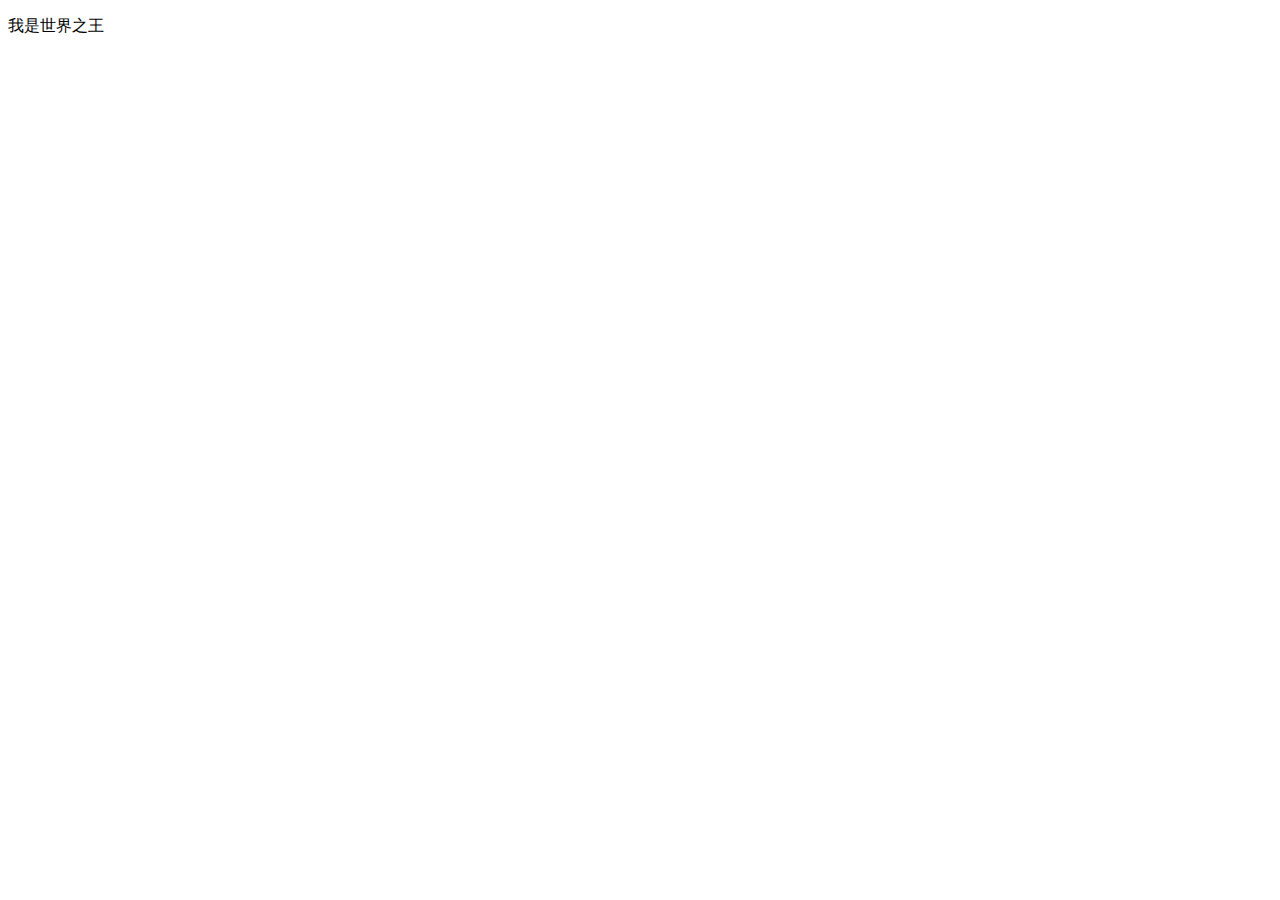
==== index.html @ 066c6be3 "my front page" ====
<!DOCTYPE html>
<html>
<head>
	<meta charset="utf-8">
	<meta http-equiv="X-UA-Compatible" content="IE=edge">
	<title>对面的女孩看过来</title>
	<link rel="stylesheet" href="">
</head>
<body>
	<p>
		我是世界之王
	</p>
</body>
</html>
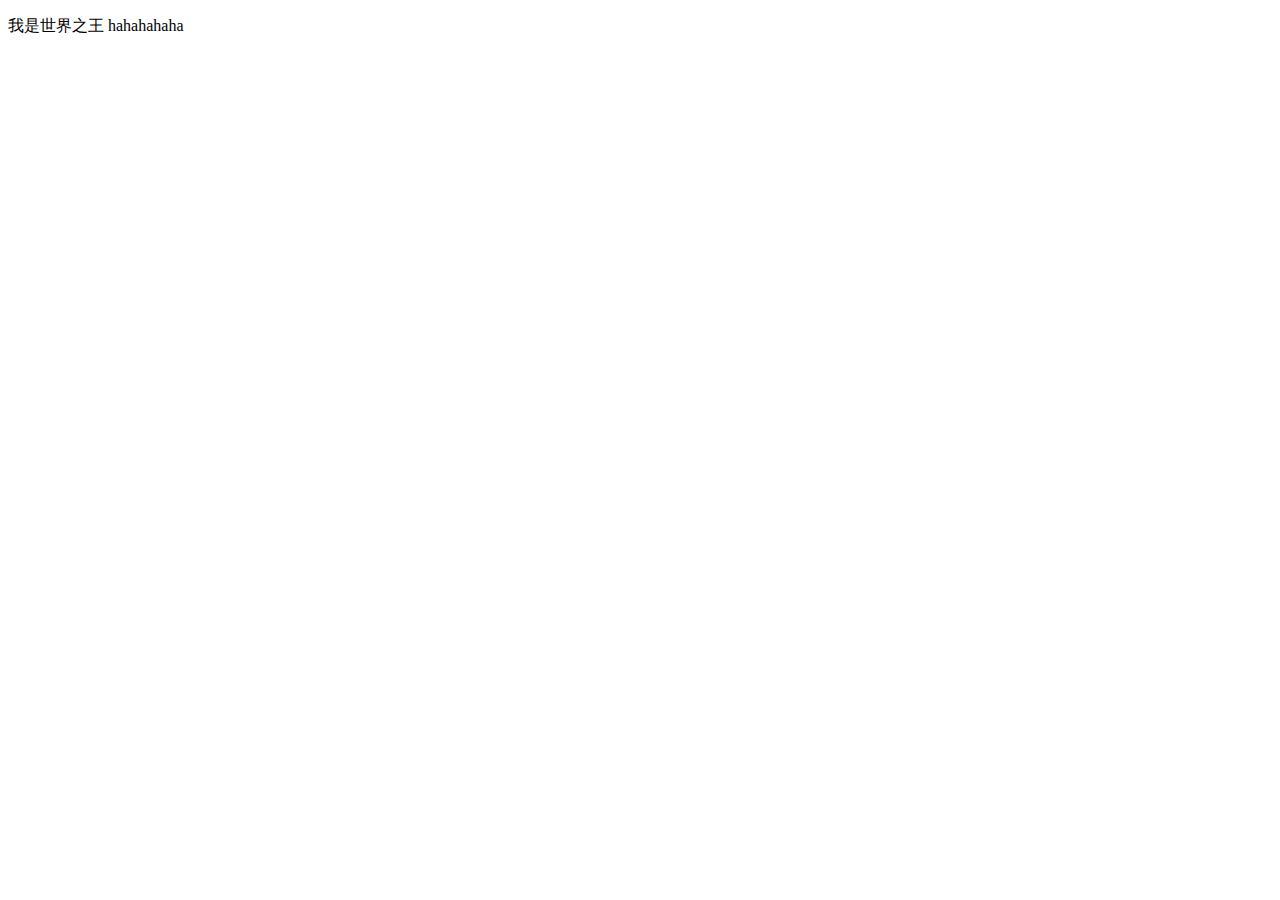
==== commit 09023243: "sadkjsa" ====
--- a/index.html
+++ b/index.html
@@ -8,7 +8,7 @@
 </head>
 <body>
 	<p>
-		我是世界之王
+		我是世界之王 hahahahaha
 	</p>
 </body>
 </html>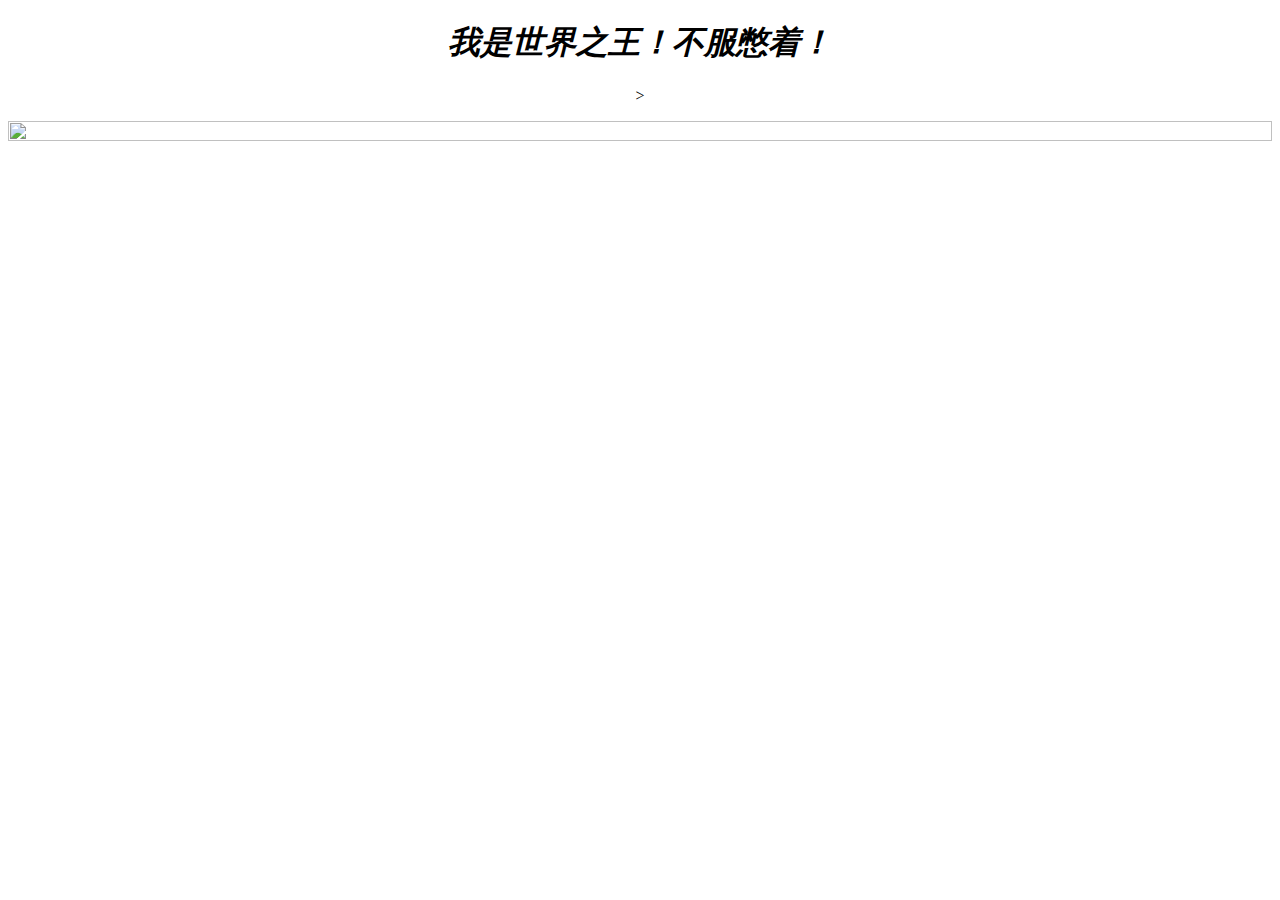
==== commit 6665cd97: "beijingtu" ====
--- a/index.html
+++ b/index.html
@@ -3,12 +3,13 @@
 <head>
 	<meta charset="utf-8">
 	<meta http-equiv="X-UA-Compatible" content="IE=edge">
-	<title>对面的女孩看过来</title>
+	<title>龙族</title>
 	<link rel="stylesheet" href="">
 </head>
 <body>
 	<p>
-		我是世界之王 hahahahaha
+		<center><i><h1>我是世界之王！不服憋着！</h1>></i></center>
 	</p>
+	<img src="http://img4.duitang.com/uploads/item/201203/06/20120306205758_U8YCu.jpeg"width="100%"height="100%">
 </body>
 </html>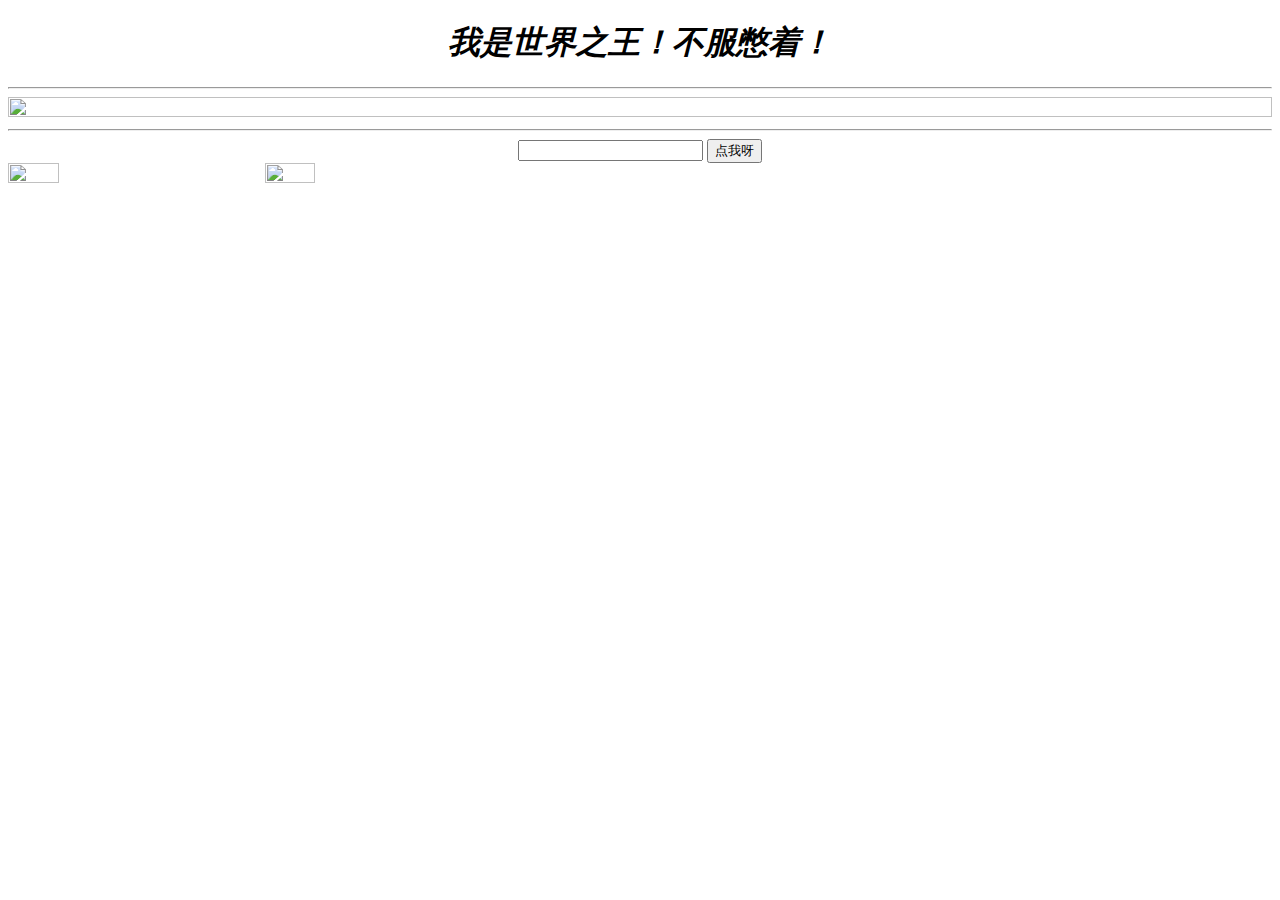
==== commit b47a5655: "sad" ====
--- a/index.html
+++ b/index.html
@@ -1,15 +1,28 @@
 <!DOCTYPE html>
 <html>
+
 <head>
-	<meta charset="utf-8">
-	<meta http-equiv="X-UA-Compatible" content="IE=edge">
-	<title>龙族</title>
-	<link rel="stylesheet" href="">
+    <meta charset="utf-8">
+    <meta http-equiv="X-UA-Compatible" content="IE=edge">
+    <title>龙族</title>
+    <link rel="stylesheet" href="">
 </head>
+
 <body>
-	<p>
-		<center><i><h1>我是世界之王！不服憋着！</h1>></i></center>
-	</p>
-	<img src="http://img4.duitang.com/uploads/item/201203/06/20120306205758_U8YCu.jpeg"width="100%"height="100%">
+    <p>
+        <center><i><h1>我是世界之王！不服憋着！</h1></i></center>
+    </p>
+    <hr>
+    <img src="http://img4.duitang.com/uploads/item/201203/06/20120306205758_U8YCu.jpeg" width="100%" height="100%">
 </body>
-</html>+
+</html>
+</table>
+<hr>
+<center>
+    <form action="https://s.taobao.com/search">
+        <input type="text" name="q" id="">
+        <input type="submit" value="点我呀">
+</center>
+<left><img src="http://img4.duitang.com/uploads/item/201603/20/20160320213522_eMx5J.jpeg" width="20%" height="60%">
+    <align="right"><img src="http://img4.duitang.com/uploads/item/201603/20/20160320213530_jGBEh.thumb.700_0.jpeg" width="20%" height="60%">
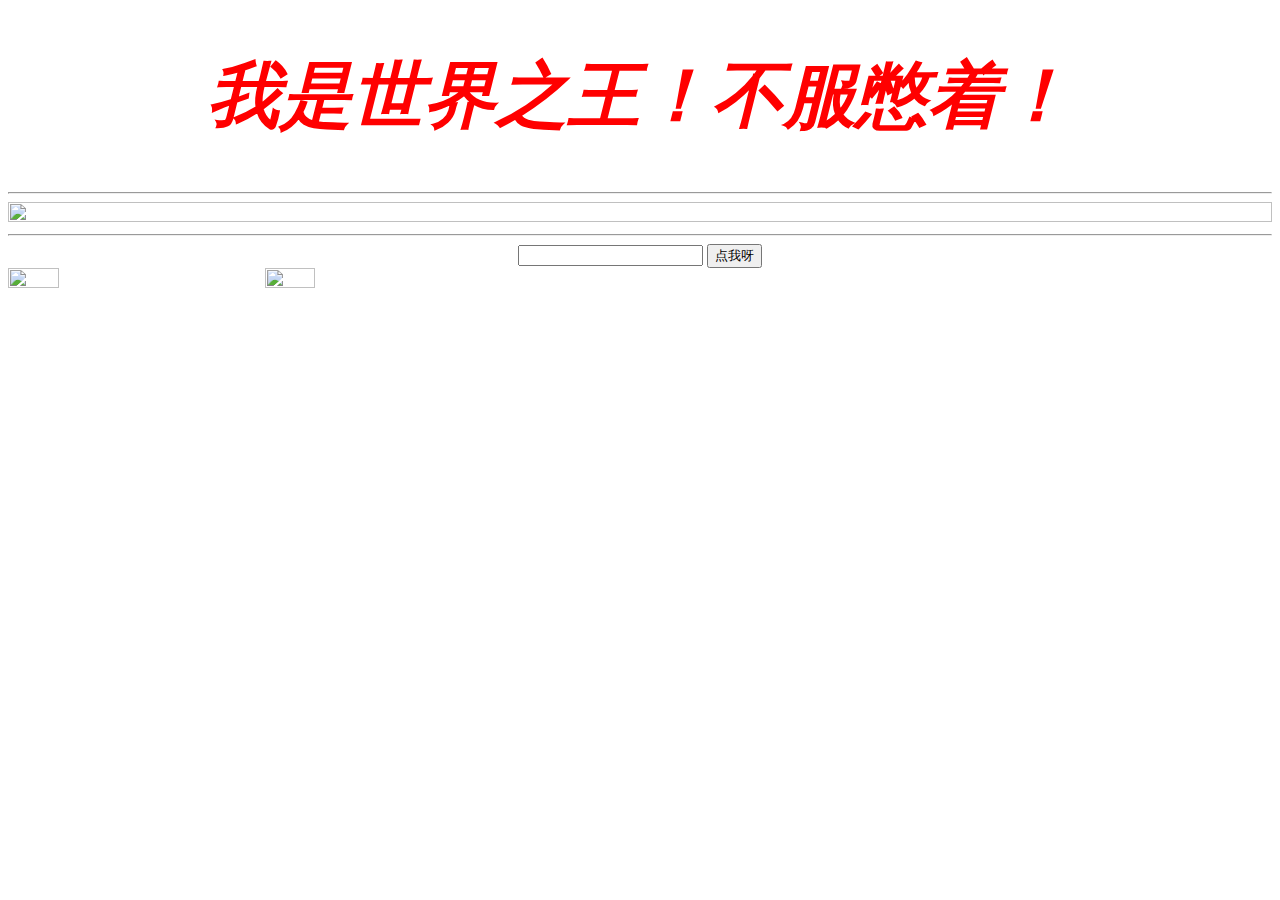
==== commit ed7ab6a6: "2131" ====
--- a/index.html
+++ b/index.html
@@ -5,7 +5,7 @@
     <meta charset="utf-8">
     <meta http-equiv="X-UA-Compatible" content="IE=edge">
     <title>龙族</title>
-    <link rel="stylesheet" href="">
+    <link rel="stylesheet" href="main.css">
 </head>
 
 <body>
@@ -14,15 +14,14 @@
     </p>
     <hr>
     <img src="http://img4.duitang.com/uploads/item/201203/06/20120306205758_U8YCu.jpeg" width="100%" height="100%">
+    <hr>
+    <center>
+        <form action="https://s.taobao.com/search">
+            <input type="text" name="q" id="">
+            <input type="submit" value="点我呀">
+    </center>
+    <img src="http://img4.duitang.com/uploads/item/201603/20/20160320213522_eMx5J.jpeg" width="20%" height="60%">
+    <img src="http://img4.duitang.com/uploads/item/201603/20/20160320213530_jGBEh.thumb.700_0.jpeg" width="20%" height="60%">
 </body>
 
 </html>
-</table>
-<hr>
-<center>
-    <form action="https://s.taobao.com/search">
-        <input type="text" name="q" id="">
-        <input type="submit" value="点我呀">
-</center>
-<left><img src="http://img4.duitang.com/uploads/item/201603/20/20160320213522_eMx5J.jpeg" width="20%" height="60%">
-    <align="right"><img src="http://img4.duitang.com/uploads/item/201603/20/20160320213530_jGBEh.thumb.700_0.jpeg" width="20%" height="60%">
--- a/main.css
+++ b/main.css
@@ -0,0 +1,5 @@
+h1 {
+    font-family: "隶书";
+    color: red;
+    font-size: 72px;
+}
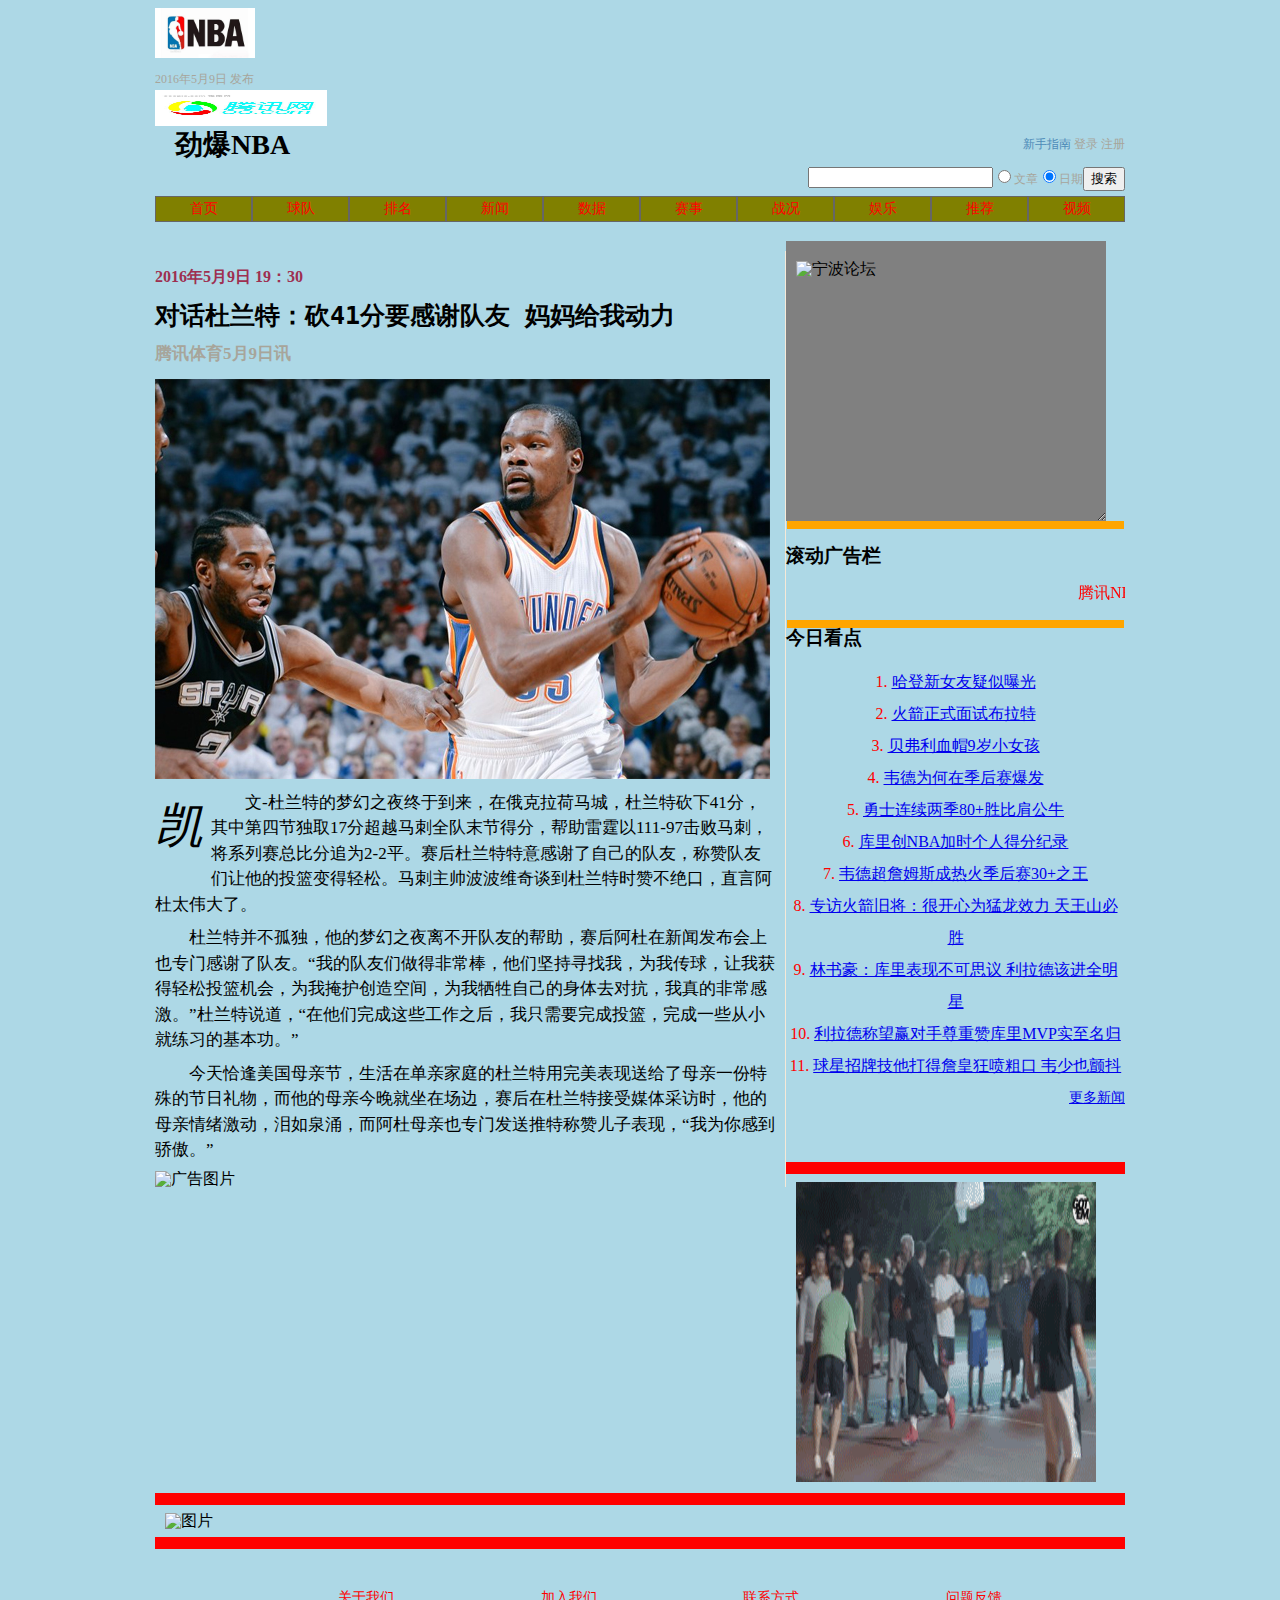
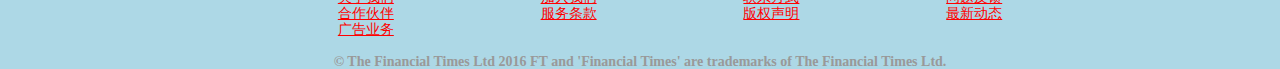
==== commit 03f218c3: "dd" ====
--- a/index.html
+++ b/index.html
@@ -1,27 +1,501 @@
 <!DOCTYPE html>
-<html>
+<html lang="zh">
 
 <head>
-    <meta charset="utf-8">
-    <meta http-equiv="X-UA-Compatible" content="IE=edge">
-    <title>龙族</title>
-    <link rel="stylesheet" href="main.css">
+   <title>FT中文网正文页面练习</title>
+    <meta charset='utf-8'>
+  
+   
+    <style>
+  
+
+
+/* HTML5 display-role reset for older browsers */
+
+article,
+aside,
+details,
+figcaption,
+figure,
+footer,
+header,
+hgroup,
+menu,
+nav,
+section {
+    display: block;
+}
+
+body {
+    line-height: 1;
+}
+
+ol,
+ul {
+    list-style: none;
+}
+
+blockquote,
+q {
+    quotes: none;
+}
+
+blockquote:before,
+blockquote:after,
+q:before,
+q:after {
+    content: '';
+    content: none;
+}
+
+table {
+    border-collapse: collapse;
+    border-spacing: 0;
+}
+    body {
+    background:lightblue;
+}
+
+.clearfix:before,
+.clearfix:after {
+    content: " ";
+    display: table;
+}
+
+.clearfix:after {
+    clear: both;
+}
+
+
+/*网页居中容器样式设定*/
+
+#wrap {
+    margin: 0 auto;
+    height: 90px;
+    width: 970px;
+}
+
+
+/*顶部通栏广告样式设定*/
+
+.top-ad {
++    margin-bottom: 10px;
++}
+
+    margin-top: 3px;
+
+/*顶部导航条样式设定*/
+
+#nav {
+    border-bottom: 10px #9E2F50 solid;
+    padding-bottom: 10px;
+}
+
+#nav p {
+    color: #A7A59B;
+    font-size: 12px;
+    margin-bottom: 5px;
+}
+
+#nav img {
+    display: block;
+    width: 172px;
+    height: 36px;
+    float: left;
+}
+
+#nav div:last-child {
+    /*background-color: red;*/
+    float: right;
+}
+
+#nav div:last-child p {
+    text-align: right;
+}
+
+#nav h1 {
+    font-family: simhei;
+    font-size: 28px;
+    margin-top: 5px;
+    margin-left: 20px;
+    float: left;
+    font-weight: bold;
+   width: 150px;
+   clear:both;
+        anmation: run  ease-in-out 9s infinite;
+   -moz-animation: run  ease-in-out 9s infinite ;   
+-webkit-animation: run  ease-in-out 9s infinite;   
+-ms-animation: run  ease-in-out 9s infinite;   
+
+     -o-animation: run  ease-in-out 9s infinite;}
+    
+
+
+#nav p a {
+    color: #4D8BB8;
+    text-decoration: none;
+}
+
+#nav form p {
+    float: left;
+}
+
+.menu ul {
+    background-color: lightgray;
+margin:0;
+padding:0;}
+
+
+.menu li {
+    display: block;
+    float: left;
+    width: 95px;
+    height: 24px;
+    text-align: center;
+    line-height: 24px;
+    font-size: 14px;
+    border-right:1px solid #666666;
+    float: left;list-style: none;
+border-top:1px solid #666666;
+border-left:1px solid #666666;
+border-bottom:1px solid #666666;
+    width: 95px;
+background: olive;
+}
+
+
+.menu a {
+    color: red;
+    /*display: block;*/
+    text-decoration: none;
+    padding: 1px;
+}
+
+.menu a:hover {
+    color: white;
+    background-color: green;
+    border: 1px #A7A59B solid;
+    border-radius: 5px;
+}
+
+
+/*主体部分样式*/
+
+.left {
+    width: 620px;
+    float: left;
+    border-right: 1px #F6E9D8 solid;
+    padding-right: 10px;
+    margin-top: 10px;
+}
+
+.aside {
+    width: 339px;
+    float: left;
+}
+
+.published-time {
+   color: #9E2F50;
+    margin: 18px 0;
+    font-weight: bold;
+}
+
+.left h1 {
+    font-size: 25px;
+    font-family: "Microsoft Yahei", "monospace";
+    font-weight: bold;
+   margin-bottom: 15px;
+}
+
+.author {
+    color: #A7A59B;
+   font-size: 17px;
+   font-weight: bold;
+}
+
+.bdsharebuttonbox {
+    float: right;
+}
+
+.content p {
+    text-indent: 2em;
+    font-size: 17px;
+    line-height: 1.5;
+   margin: 8px 0;
+}
+
+.content .first-p {
+    text-indent: 0;
+}
+
+.first-p:first-letter {
+    color: block;
+    font-size: 48px;
+    display: block;
+    float: left;
+    margin: 0 8px 8px 0;
+}
+
+.content p.img {
+    text-align: center;
+    text-indent: 0;
+}
+.aside-ad {
+    width: 320px;
+   height: 270px;
+    background-color: gray;
+    padding-top: 10px;
+   position: relative;
+   resize: vertical;
+    overflow: auto;
+    text-align: center;
+}
+
+.aside-ad img {
+    display: block;
+    position: absolute;
+   
+    resize: vertical;
+    transition-property: all;
+    transition-duration: 0.5s;
+    transition-timing-function: ease;
+}
+.aside-ad img {transform: rotate(0 0);}
+
+.aside-ad img:hover{transform: rotate(720deg); }
+.letter{clear: both;
+margin: 0 1px 1px;
+border-top: 8px solid orange;
+overflow: hidden;}
+   
+ ol{list-style-type: li;
+     list-style-position: inside;
+     line-height: 32px;
+     text-align: center;}
+     .more-topics {
+    float: right;
+    font-size: 14px;}
+  #footer ul li a {
+    color: red;
+    margin: 0 0 0 .20em;
+    font-size: 14px;
+    line-height: 1;
+    padding:0 0 0 10em;
+}  #footer span {
+    color: #999;
+    font-size: 14px;
+    line-height: 1;
+}
+
+
+
+    </style>
+
+
+
+
 </head>
 
 <body>
-    <p>
-        <center><i><h1>我是世界之王！不服憋着！</h1></i></center>
-    </p>
-    <hr>
-    <img src="http://img4.duitang.com/uploads/item/201203/06/20120306205758_U8YCu.jpeg" width="100%" height="100%">
-    <hr>
-    <center>
-        <form action="https://s.taobao.com/search">
-            <input type="text" name="q" id="">
-            <input type="submit" value="点我呀">
-    </center>
-    <img src="http://img4.duitang.com/uploads/item/201603/20/20160320213522_eMx5J.jpeg" width="20%" height="60%">
-    <img src="http://img4.duitang.com/uploads/item/201603/20/20160320213530_jGBEh.thumb.700_0.jpeg" width="20%" height="60%">
+
+    <div id="wrap">
+        <div class="top-ad"><img src="2.jpg" alt="广告" height="50" width="100"></div>
+       <div id="nav" class="clearfix">
+            <div>
+                <p>2016年5月9日 发布</p>
+               <img src="3.jpg" height="50" width="120" alt="ft中文网标记"><br/>
+               <br/>
+                <h1>劲爆NBA</h1>
+            </div>
+            <div>
+                <p>
+                    <span><a href="#">新手指南</a></span>                    <span>登录</span>
+                    <span>注册</span>
+                </p>
+                <form action="#">
+                    <p>
+                        <input type="text" name="" id="">
+                    </p>
+                    <p>
+                        <input type="radio" name="文章" id="">文章</p>
+                    <p>
+                        <input type="radio" name="日期" id="" checked>日期</p>
+                    <p>
+                        <input type="submit" value="搜索">
+                    </p>
+                </form>
+           </div>
+        </div>
+        <div class="menu">
+            <ul class="clearfix" id="nn">
+                <li style="left:auto">
+                <a href="#">首页</a>
+                     </li>
+                <li><a href="#">球队</a></li>
+                <li><a href="#">排名</a></li>
+                <li><a href="#">新闻</a></li>
+                <li><a href="#">数据</a></li>
+                <li><a href="#">赛事</a></li>
+                <li><a href="#">战况</a></li>
+                <li><a href="#">娱乐</a></li>
+                <li><a href="#">推荐</a></li>
+                <li><a href="#">视频</a></li>
+            </ul>
+        </div>
+        <div id="main">
+            <div class="left">
+                <div class="published-time">2016年5月9日 19：30</div>
+                <h1>对话杜兰特：砍41分要感谢队友 妈妈给我动力</h1>
+                <p class="author">腾讯体育5月9日讯</p>
+                <div class="clearfix">
+                    <div class="bdsharebuttonbox">
+                        <a href="#" class="bds_more" data-cmd="more"></a>
+                        <a title="分享到QQ空间" href="#" class="bds_qzone" data-cmd="qzone"></a>
+                        <a title="分享到新浪微博" href="#" class="bds_tsina" data-cmd="tsina"></a>
+                       <a title="分享到腾讯微博" href="#" class="bds_tqq" data-cmd="tqq"></a>
+                        <a title="分享到人人网" href="#" class="bds_renren" data-cmd="renren"></a>
+                        <a title="分享到微信" href="#" class="bds_weixin" data-cmd="weixin"></a>
+                    </div>
+                    <script>
+                    window._bd_share_config = {
+                        "common": {
+                           "bdSnsKey": {},
+                           "bdText": "",
+                            "bdMini": "2",
+                            "bdMiniList": false,
+                            "bdPic": "",
+                            "bdStyle": "0",
+                            "bdSize": "16"
+                        },
+                        "share": {},
+                        "image": {
+                            "viewList": ["qzone", "tsina", "tqq", "renren", "weixin"],
+                            "viewText": "分享到：",
+                            "viewSize": "16"
+                        },
+                        "selectShare": {
+                            "bdContainerClass": null,
+                            "bdSelectMiniList": ["qzone", "tsina", "tqq", "renren", "weixin"]
+                        }
+                   };
+                    with(document) 0[(getElementsByTagName('head')[0] || body).appendChild(createElement('script')).src = 'http://bdimg.share.baidu.com/static/api/js/share.js?v=89860593.js?cdnversion=' + ~(-new Date() / 36e5)];
+                    </script>
+                </div><img src="0.jpg">
+                <div class="content">
+                    <p class="first-p">
+                    <i>凯</i>
+
+                  <p>文-杜兰特的梦幻之夜终于到来，在俄克拉荷马城，杜兰特砍下41分，其中第四节独取17分超越马刺全队末节得分，帮助雷霆以111-97击败马刺，将系列赛总比分追为2-2平。赛后杜兰特特意感谢了自己的队友，称赞队友们让他的投篮变得轻松。马刺主帅波波维奇谈到杜兰特时赞不绝口，直言阿杜太伟大了。</p>
+                  <p>杜兰特并不孤独，他的梦幻之夜离不开队友的帮助，赛后阿杜在新闻发布会上也专门感谢了队友。“我的队友们做得非常棒，他们坚持寻找我，为我传球，让我获得轻松投篮机会，为我掩护创造空间，为我牺牲自己的身体去对抗，我真的非常感激。”杜兰特说道，“在他们完成这些工作之后，我只需要完成投篮，完成一些从小就练习的基本功。”</p>
+
+<p>今天恰逢美国母亲节，生活在单亲家庭的杜兰特用完美表现送给了母亲一份特殊的节日礼物，而他的母亲今晚就坐在场边，赛后在杜兰特接受媒体采访时，他的母亲情绪激动，泪如泉涌，而阿杜母亲也专门发送推特称赞儿子表现，“我为你感到骄傲。”</p>
+                  
+               </div>
+                <!-- 多说评论框 start -->
+                <div class="ds-thread" data-thread-key="3860bd9141025e6e9bb745f95eedd4d4" data-title="请替换成文章的标题" data-url="请替换成文章的网址">
+                </div>
+                <!-- 多说评论框 end -->
+                <!-- 多说公共JS代码 start (一个网页只需插入一次) -->
+                <script type="text/javascript">
+               var duoshuoQuery = {
+                    short_name: "adamyang2006"
+                };
+                (function() {
+                    var ds = document.createElement('script');
+                    ds.type = 'text/javascript';
+                    ds.async = true;
+                    ds.src = (document.location.protocol == 'https:' ? 'https:' : 'http:') + '//static.duoshuo.com/embed.js';
+                    ds.charset = 'UTF-8';
+                    (document.getElementsByTagName('head')[0] || document.getElementsByTagName('body')[0]).appendChild(ds);
+                })();
+
+               </script>
+                <!-- 多说公共JS代码 end -->
+               <div id="jpg">
+                <img src="3.gif"  alt="广告图片" />
+
+          </div>
+           </div>
+            <div class="aside">
+                <div class="aside-ad"><img src="2.gif" hspace="10" vspace="10" alt="宁波论坛"></div>
+               <div id="line" class=letter></div>
+                <h3>
+                <a target="_blank">滚动广告栏</a>
+                </h3>
+                <div class="data" style="display:block">
+                <p style="color:red;"><marquee>腾讯NBA直播！不只是说！让你在现场！</marquee></p>
+                </div>
+                <div id="line" class=letter>
+               
+                </div>
+
+            </div>
+
+            <div id="article">
+                <h3 id="hot">今日看点</h3>
+                 <ol  style=color:red;class="wen">
+                     <li><a target="_blank" href="#">哈登新女友疑似曝光</a></li>
+                     <li><a target="_blank" href="#">火箭正式面试布拉特</a></li>
+                     <li><a target="_blank" href="#">贝弗利血帽9岁小女孩</a></li>
+                     <li><a target="_blank" href="#">韦德为何在季后赛爆发</a></li>
+                     <li><a target="_blank" href="#">勇士连续两季80+胜比肩公牛</a></li>
+                     <li><a target="_blank" href="#">库里创NBA加时个人得分纪录 </a></li>
+                     <li><a target="_blank" href="#">韦德超詹姆斯成热火季后赛30+之王 </a></li>
+                     <li><a target="_blank" href="#">专访火箭旧将：很开心为猛龙效力 天王山必胜 </a></li>
+                     <li><a target="_blank" href="#">林书豪：库里表现不可思议 利拉德该进全明星 </a></li>
+                     <li><a target="_blank" href="#">利拉德称望赢对手尊重赞库里MVP实至名归 </a></li>
+                     <li><a target="_blank" href="#">球星招牌技他打得詹皇狂喷粗口 韦少也颤抖</a><br/></li>
+                     <a class=more-topics href="#">更多新闻</a>
+                        <br></br>
+
+
+                 </ol>
+                 
+                 </div>
+
+
+                 
+            </div>
+             <div id="underline">
+                    
+                     <hr  size="12" color="red" align="left"></hr>
+                 </div>
+                 <div id="img1">
+                 <img src="5.gif" alt="图片" hspace="10" width="300"
+                 height="300" />
+</div>
+<hr  size="12" color="red" align="left"></hr>
+<div id="site" class="one">
+
+
+ <div id="only">
+            <img src="4.gif" alt="图片" hspace="10" height="250" width="300">
+        </div>
+
+<hr  size="12" color="red" align="left"></hr>
+<br>
+      
+        <div id="footer">
+            <div id="footer-content">
+            <ul>
+  
+            <li>
+            <a href="#">关于我们</a>
+            <a href="#">加入我们</a>
+            <a href="#">联系方式</a>
+            <a href="#">问题反馈</a>
+            <a href="#">合作伙伴</a>
+            <a href="#">服务条款</a>
+            <a href="#">版权声明</a>
+            <a href="#">最新动态</a>
+            <a href="#">广告业务</a>
+           
+            </li>
+            </ul>
+            <center><span><strong>© The Financial Times Ltd 2016 FT and 'Financial Times' are trademarks of The Financial Times Ltd.</strong> </span></center>
+        </div>
+       
+    </div>
 </body>
 
-</html>
+</html>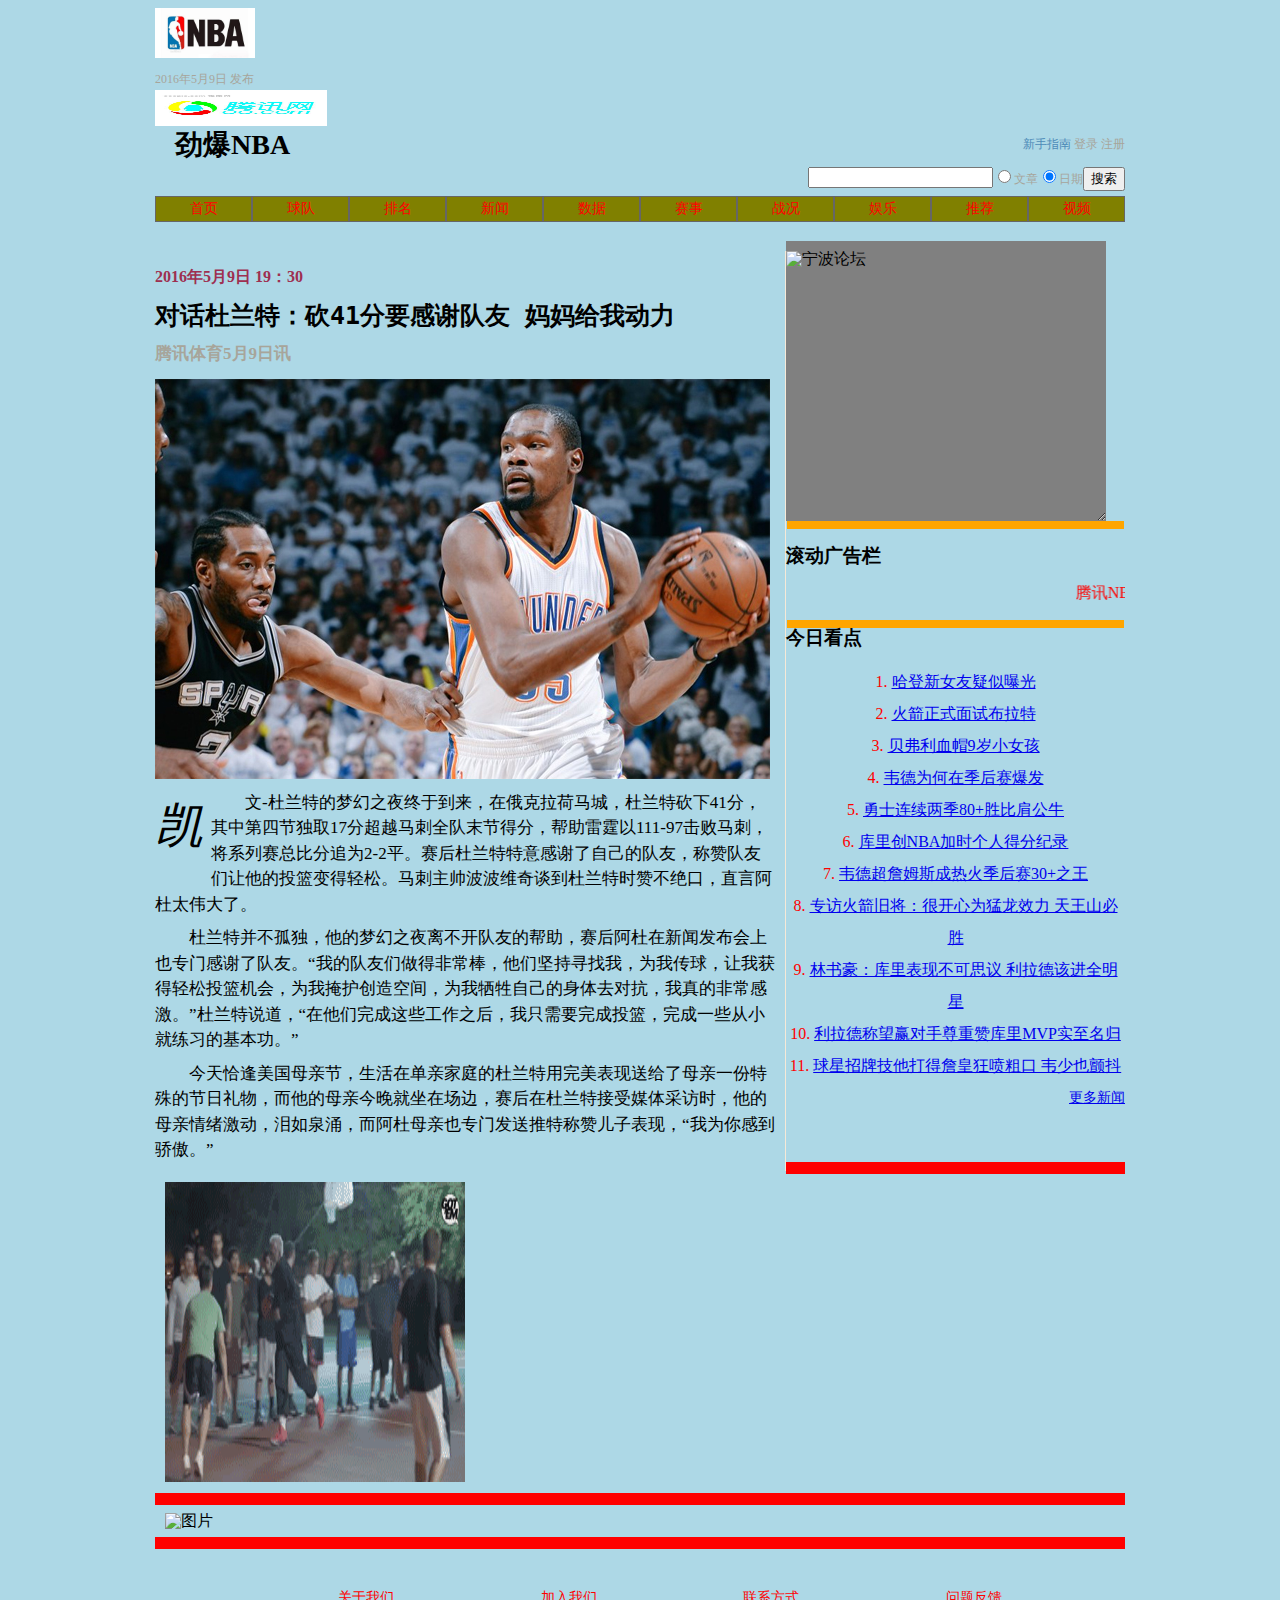
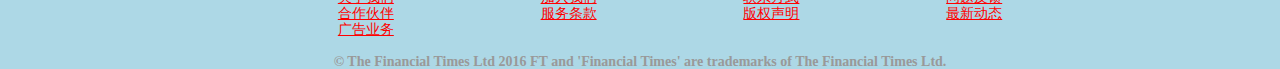
==== commit c4d66288: "11" ====
--- a/index.html
+++ b/index.html
@@ -411,13 +411,10 @@
 
                </script>
                 <!-- 多说公共JS代码 end -->
-               <div id="jpg">
-                <img src="3.gif"  alt="广告图片" />
-
-          </div>
+               
            </div>
             <div class="aside">
-                <div class="aside-ad"><img src="2.gif" hspace="10" vspace="10" alt="宁波论坛"></div>
+                <div class="aside-ad"><img src="2.gif"  alt="宁波论坛"></div>
                <div id="line" class=letter></div>
                 <h3>
                 <a target="_blank">滚动广告栏</a>
